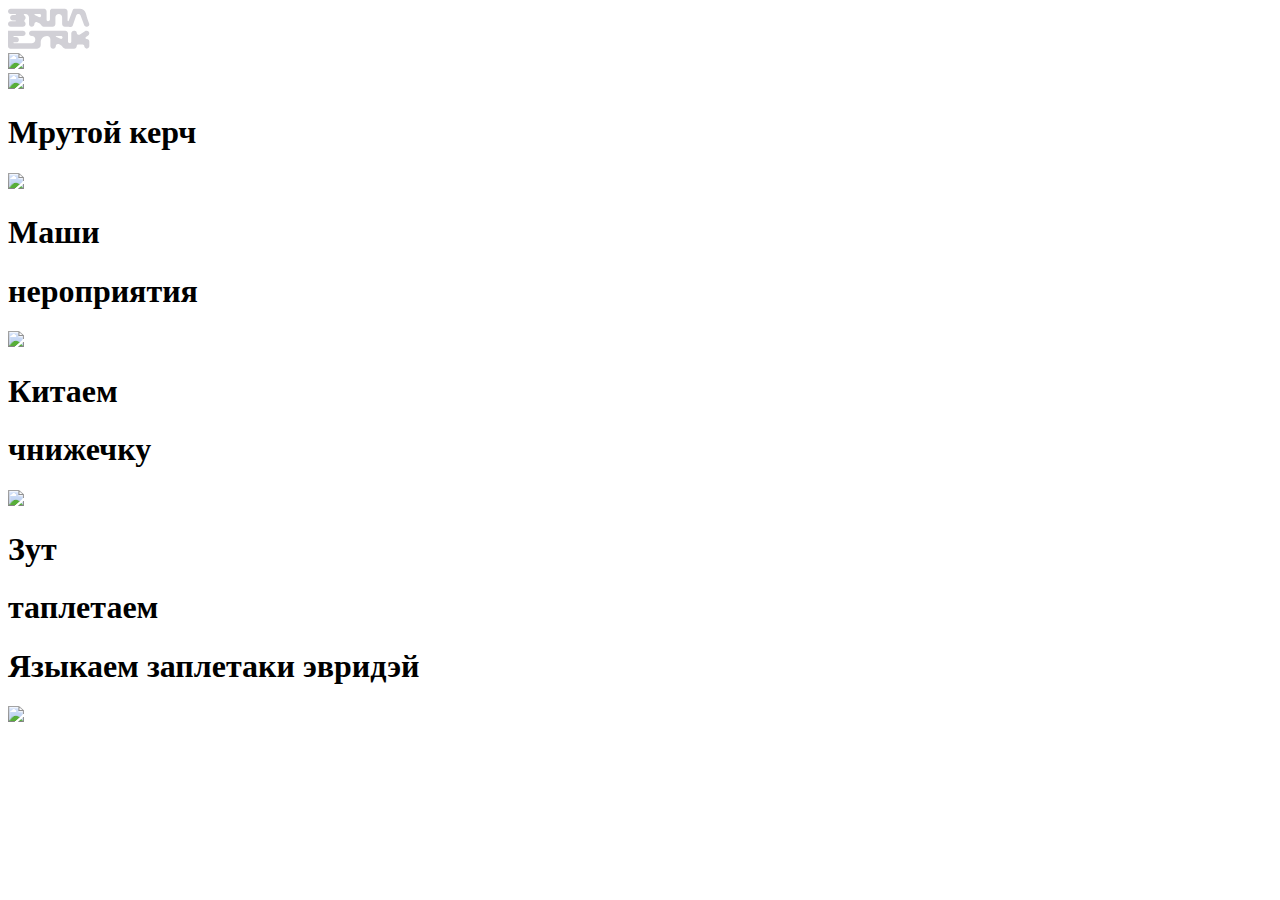
==== index.html @ 73cf8fc0 "Add files via upload" ====
<!DOCTYPE html>
<html lang="en" dir="ltr">
  <head>
    <meta charset="utf-8">
    <link rel="stylesheet" href="css/main.css"/>
    <link rel="stylesheet" href="css/responsive.css"/>
    <script src="https://ajax.googleapis.com/ajax/libs/jquery/3.6.0/jquery.min.js"></script>
    <script src="js/cursor.js"></script>
    <style>
    @font-face {
      font-family: Forma m;
      src: url(fonts/FormaDJRCyrillicDisplay-Medium-Testing.otf);
    }
    @font-face {
      font-family: Forma r;
      src: url(fonts/FormaDJRCyrillicBanner-Regular-Testing.otf);
    }
    </style>
    <title>Заплетак</title>
  </head>
  <body>
    <div class="cursor"></div>
    <div class="cursor_label"></div>
    <svg class="logo" width="82" height="41" viewBox="0 0 82 41" fill="none" xmlns="http://www.w3.org/2000/svg">
    <path fill-rule="evenodd" clip-rule="evenodd" d="M67.3369 0.656252C67.2636 0.656252 67.1909 0.65914 67.119 0.664809L66.3505 0.661672C65.6785 0.658928 65.0866 1.07379 64.8486 1.71434L60.7201 12.828C60.6342 13.0591 60.4132 13.2125 60.1661 13.2125C59.8399 13.2125 59.5754 12.9487 59.5754 12.6232V3.37678C59.5754 1.87427 58.3544 0.656251 56.8483 0.656251C56.8235 0.656251 56.7988 0.656581 56.7742 0.657237C56.7495 0.656581 56.7248 0.65625 56.7 0.65625L44.6815 0.656251C44.305 0.656251 43.9463 0.732377 43.62 0.870043C43.4569 0.938876 43.3019 1.02309 43.1568 1.12087C42.4314 1.60977 41.9545 2.43771 41.9545 3.37678V11.2216C41.9545 12.3212 41.061 13.2125 39.9588 13.2125H39.7694C39.5923 13.2125 39.4174 13.1725 39.2581 13.0953C38.8544 12.8999 38.5981 12.4917 38.5981 12.0441V3.37678C38.5981 2.03853 37.6295 0.925963 36.3536 0.698702C36.197 0.670808 36.0357 0.656251 35.8711 0.656251L2.71463 0.65625C1.21538 0.65625 2.18768e-06 1.86873 2.12656e-06 3.36439C2.06567e-06 4.8583 1.21263 6.07004 2.7101 6.07253L7.54154 6.08056C7.93225 6.08121 8.11782 6.56094 7.82882 6.82325C7.75003 6.89476 7.64734 6.93439 7.54082 6.93439H4.82476C3.31866 6.93439 2.09772 8.15241 2.09772 9.65492C2.09772 11.1574 3.31866 12.3754 4.82476 12.3754H7.41497C7.5194 12.3754 7.62007 12.4143 7.69732 12.4844C7.9809 12.7418 7.79837 13.2125 7.41497 13.2125H2.72704C1.22094 13.2125 0 14.4306 0 15.9331C0 17.4356 1.22094 18.6536 2.72704 18.6536H14.8938C16.3999 18.6536 17.6209 17.4356 17.6209 15.9331C17.6209 15.1797 17.3139 14.4978 16.818 14.0052C16.7521 13.9289 16.6807 13.8556 16.6037 13.7857C16.4408 13.6378 16.3514 13.4373 16.3187 13.2125C16.2354 12.6389 16.5224 11.9079 16.9028 11.4947C17.3487 11.0104 17.6209 10.3644 17.6209 9.65492C17.6209 8.62091 17.0426 7.72164 16.1912 7.26137C15.8252 7.06356 15.6561 6.50147 15.9639 6.22205C16.0523 6.14179 16.1676 6.09731 16.2871 6.09731H17.4614C19.4031 6.09731 20.9772 7.66764 20.9772 9.60474V15.9331C20.9772 17.4356 22.1982 18.6536 23.7043 18.6536C25.2104 18.6536 26.4313 17.4356 26.4313 15.9331C26.4313 14.5436 27.8886 13.6331 29.1417 14.2396L31.398 15.3317C32.1045 15.6737 32.6143 16.2995 33.124 16.9251C33.4011 17.2652 33.6782 17.6053 33.9867 17.8996C34.4168 18.3099 34.9813 18.5812 35.6077 18.6411C35.6943 18.6493 35.7822 18.6536 35.8711 18.6536H44.262H44.6815C46.1876 18.6536 47.4086 17.4356 47.4086 15.9331V9.44565C47.4086 7.59641 48.9113 6.09731 50.7649 6.09731C52.6186 6.09731 54.1213 7.59641 54.1213 9.44565V15.9331C54.1213 17.4356 55.3422 18.6536 56.8483 18.6536H57.7379C58.3468 18.6536 59.0193 18.7181 59.7015 18.7836C61.8755 18.9923 64.1487 19.2104 64.7797 17.38L68.1069 7.72908C68.4435 6.75276 69.3643 6.09731 70.3992 6.09731C71.4113 6.09731 72.3168 6.72459 72.6705 7.67062L76.2275 17.1864C76.5606 18.0776 77.3836 18.6557 78.3193 18.6557H79.2461C80.6689 18.6557 81.6961 17.1623 81.212 15.7977L79.2986 10.4039C78.8176 8.86033 78.5887 8.0054 78.264 6.79265C78.1537 6.38075 78.0323 5.92759 77.8863 5.39215C77.1701 2.60493 74.6575 0.65635 71.7797 0.656311L67.3369 0.656252ZM30.9045 9.05189L26.7055 7.01944C26.5378 6.93827 26.4313 6.76866 26.4313 6.58272C26.4313 6.31463 26.6492 6.09731 26.9179 6.09731L31.585 6.09731C32.446 6.09731 33.144 6.79364 33.144 7.6526C33.144 8.8007 31.9399 9.55306 30.9045 9.05189ZM5.87415 28.0791H14.8944C16.4005 28.0791 17.6214 26.8611 17.6214 25.3586C17.6214 23.8561 16.4005 22.6381 14.8944 22.6381L0.000521105 22.6381V31.3084V37.9149C0.000521105 37.9988 0.00433242 38.0818 0.0117865 38.1638C0.00557517 39.527 1.1116 40.6354 2.4781 40.6354H29.1589C31.1284 40.6354 32.725 39.0426 32.725 37.0778V34.3572C32.725 30.8899 35.5426 28.0791 39.0182 28.0791C40.8719 28.0791 42.3746 29.5782 42.3746 31.4275V37.9149C42.3746 39.4174 43.5955 40.6354 45.1016 40.6354C46.6077 40.6354 47.8286 39.4174 47.8286 37.9149C47.8286 36.4139 49.4029 35.4304 50.7565 36.0856L52.6516 37.0029C53.408 37.369 53.9304 38.0647 54.4521 38.7594C54.7278 39.1265 55.0032 39.4933 55.3129 39.8111C55.8084 40.3195 56.5014 40.6354 57.2684 40.6354C57.327 40.6354 57.3852 40.6335 57.4429 40.6299C57.5006 40.6335 57.5588 40.6354 57.6175 40.6354H66.011C67.5157 40.6354 68.7354 39.4159 68.7354 37.9149C68.7354 37.1058 69.3928 36.45 70.2038 36.45H74.6091C75.5359 36.45 76.2872 37.1995 76.2872 38.1241C76.2872 39.5111 77.4142 40.6354 78.8045 40.6354C80.1947 40.6354 81.3218 39.5111 81.3218 38.1241V33.5202C81.3218 32.1332 80.1947 31.0089 78.8045 31.0089C78.7701 31.0089 78.7358 31.0096 78.7017 31.011C78.6819 31.0102 78.662 31.0096 78.642 31.0093C78.6263 31.009 78.6105 31.0089 78.5947 31.0089C77.4976 31.0089 77.0682 29.5885 77.9823 28.9833L80.1379 27.5561C81.3928 26.7253 81.6878 25.0699 80.7967 23.8585C79.9057 22.6472 78.166 22.3387 76.9111 23.1695L71.9665 26.4431C70.5835 27.3587 68.7354 26.3695 68.7354 24.7137C68.7354 23.5673 67.8039 22.6381 66.6548 22.6381H66.0084C64.5023 22.6381 63.2813 23.8561 63.2813 25.3586V33.7294C63.2813 34.5385 62.6239 35.1943 61.8129 35.1943H61.748C61.5161 35.1943 61.2873 35.1419 61.0786 35.0409L61.0198 35.0124C60.3933 34.7092 59.9954 34.0755 59.9954 33.3807V25.3586C59.9954 23.8561 58.7745 22.6381 57.2684 22.6381L23.7048 22.6381C22.1987 22.6381 20.9778 23.8561 20.9778 25.3586C20.9778 26.8611 22.1987 28.0791 23.7048 28.0791H24.1244C25.8622 28.0791 27.2709 29.4845 27.2709 31.2182V31.6367C27.2709 33.6015 25.6743 35.1943 23.7048 35.1943H5.87415C5.64244 35.1943 5.4546 35.0069 5.4546 34.7758C5.4546 34.5446 5.64244 34.3572 5.87415 34.3572L8.18165 34.3573C9.68775 34.3573 10.9087 33.1392 10.9087 31.6367C10.9087 30.1342 9.68775 28.9162 8.18165 28.9162H5.87415C5.64244 28.9162 5.4546 28.7288 5.4546 28.4977C5.4546 28.2665 5.64244 28.0791 5.87415 28.0791ZM48.0191 28.7196L52.4355 30.8573C53.4091 31.3286 54.5414 30.6211 54.5414 29.5416C54.5414 28.7339 53.885 28.0791 53.0754 28.0791L48.1666 28.0791C47.9799 28.0791 47.8286 28.2301 47.8286 28.4163C47.8286 28.5454 47.9026 28.6632 48.0191 28.7196Z" fill="#D1D0D6"/>
    </svg>
    <div class="container">
      <div class="canvas">
        <div class="hover_1"></div>
        <div class="hover_2"></div>
        <div class="hover_3"></div>
        <div class="hover_4"></div>
        <img src="images/main.jpg" class="mainimg">
      </div>
    </div>
    <section class="merch">
      <img src="images/main.jpg" class="mainimg">
      <div class="blur"></div>
      <h1 class="merch_text">Мрутой керч</h1>
      <div class="item_merch_1"></div>
      <div class="item_merch_2"></div>
      <div class="item_merch_3"></div>
      <div class="item_merch_4"></div>
    </section>
    <section class="posters">
      <img src="images/main.jpg" class="mainimg">
      <div class="blur"></div>
      <h1 class="posters_text_1">Маши</h1>
      <h1 class="posters_text_2">нероприятия</h1>
      <div class="item_posters_1"></div>
      <div class="item_posters_2"></div>
      <div class="item_posters_3"></div>
      <div class="item_posters_4"></div>
    </section>
    <section class="book">
      <img src="images/main.jpg" class="mainimg">
      <div class="blur"></div>
      <h1 class="book_text_1">Китаем</h1>
      <h1 class="book_text_2">чнижечку</h1>
      <div class="item_book_1"></div>
      <div class="item_book_2"></div>
    </section>
    <section class="space">
      <img src="images/main.jpg" class="mainimg">
      <div class="blur"></div>
      <div class="video"></div>
      <h1 class="space_text_1">Зут</h1>
      <h1 class="space_text_2">таплетаем</h1>
    </section>
    <h1 class="big_text_1">Языкаем заплетаки эвридэй</h1>
  <script src="js/menu.js"></script>
  <img src="images/main.jpg" class="mainimg1">
  <div class="hover_1_mobile"></div>
  <div class="hover_2_mobile"></div>
  <div class="hover_3_mobile"></div>
  <div class="hover_4_mobile"></div>
  </body>
</html>
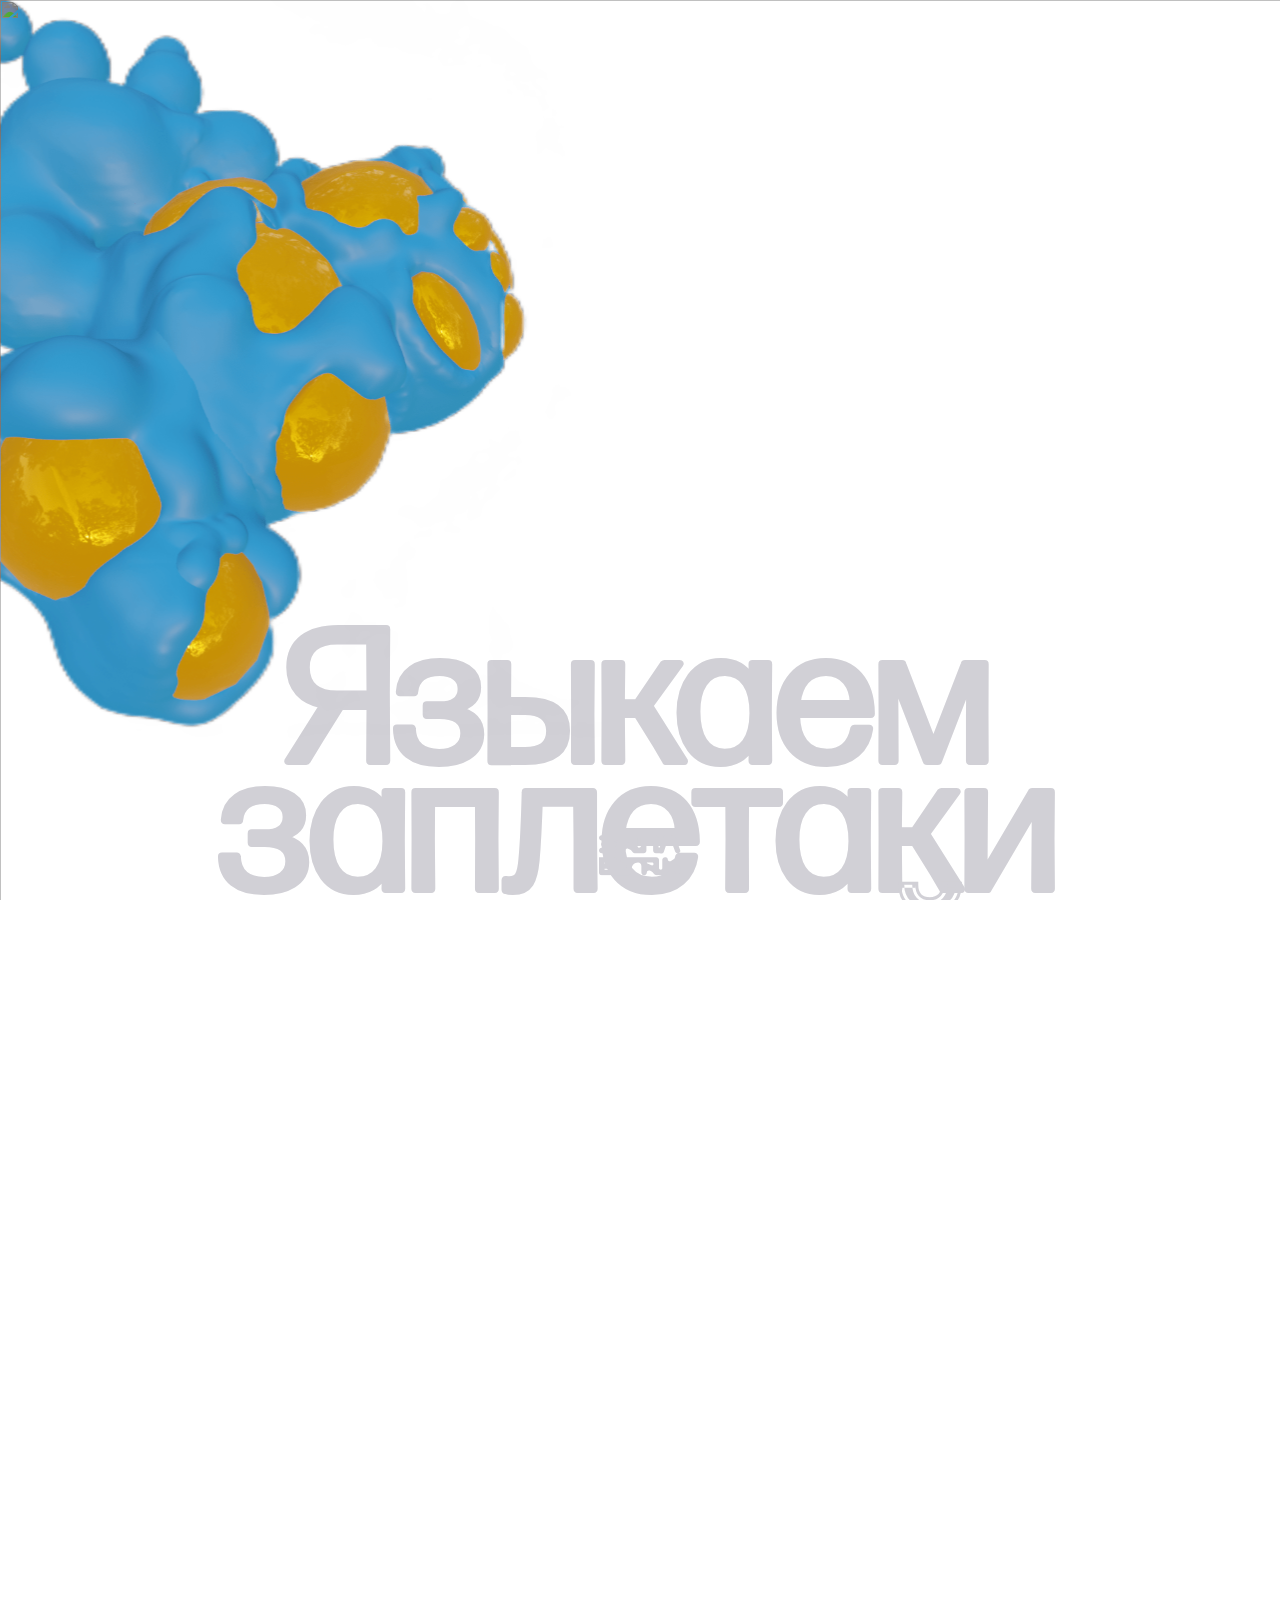
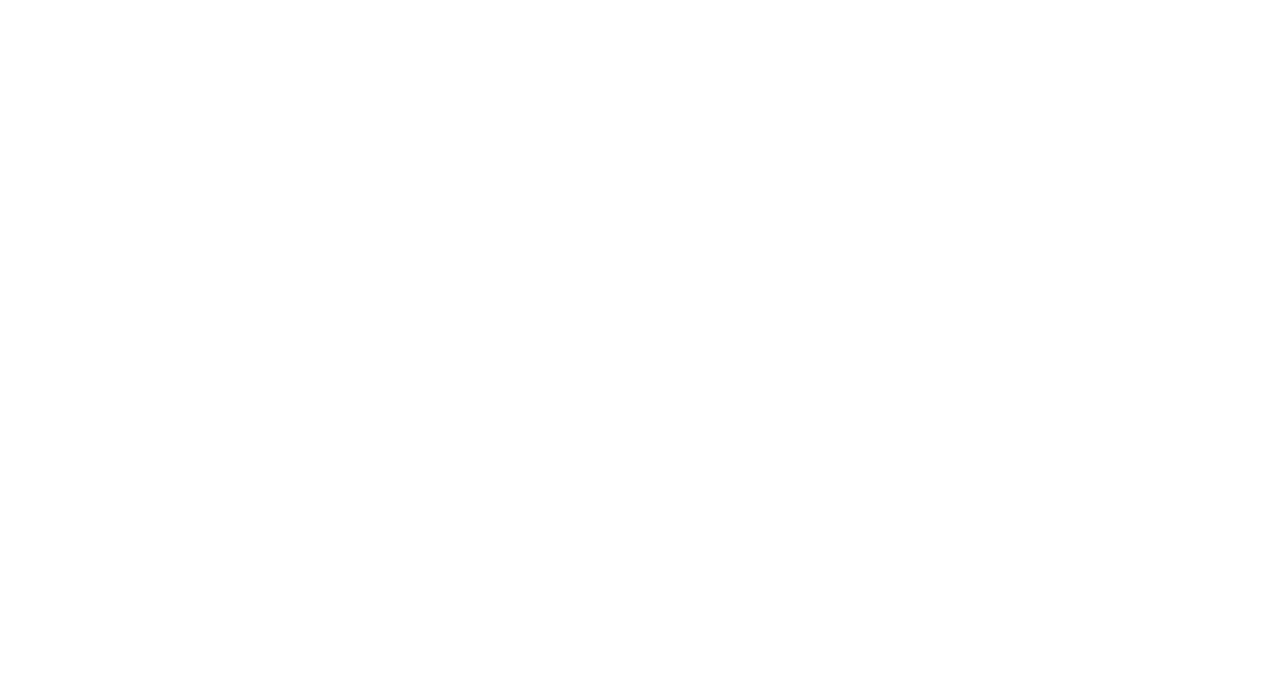
==== commit 54a8de1f: "Update index.html" ====
--- a/index.html
+++ b/index.html
@@ -26,8 +26,8 @@
     </svg>
     <div class="container">
       <div class="canvas">
-        <div class="hover_1"></div>
-        <div class="hover_2"></div>
+        <div class="hover_1" onclick="window.location.replace('merch.html')"></div>></div>
+        <div class="hover_2" onclick="window.location.replace('events.html')></div>
         <div class="hover_3"></div>
         <div class="hover_4"></div>
         <img src="images/main.jpg" class="mainimg">
--- a/css/main.css
+++ b/css/main.css
@@ -0,0 +1,371 @@
+/* :root {
+  --orange: #F08603;
+  --blue: #12A4FF;
+  --black: #021F69 ;
+  --white:#FFFFFF;
+  --yellow:#FFF968;
+  --background: #EEFFFF;
+} */
+@font-face {
+  font-family: Forma m;
+  src: url(fonts/FormaDJRCyrillicDisplay-Medium-Testing.otf);
+}
+@font-face {
+  font-family: Forma r;
+  src: url(fonts/FormaDJRCyrillicBanner-Regular-Testing.otf);
+}
+.main {
+  display: block;
+}
+.merch,.posters, .book,.space {
+  transform: scale(1);
+  transition: transform 10s linear;
+  display: none;
+}
+
+section {
+  position: absolute;
+  width: 100%;
+  height: 100%;
+  transition: 0.15s;
+  z-index: 100000;
+}
+h1{
+  font-size: 12.500vw;
+  position: absolute;
+  color: #D1D0D6;
+  font-family: Forma r;
+  letter-spacing: 0.02em;
+}
+.merch_1{
+  transition: transform 0.5s;
+}
+body, html {
+  overflow: hidden;
+  width: 100vw;
+  height: 100vh;
+  display: block;
+  margin: 0;
+  position: relative;
+}
+* {
+  cursor: none;
+}
+h3{
+  font-family: Forma r;
+  letter-spacing: 0.02em;
+  font-size: 2.083vw;
+  color: #D1D0D6;
+}
+
+/* СТИЛИЗАЦИЯ КУРСОРА */
+.cursor {
+  opacity: 0%;
+  width: 30px;
+  height: 30px;
+  border-radius: 50%;
+  background-color: white;
+  mix-blend-mode: difference;
+  position: absolute;
+  left: 50%;
+  top: 50%;
+  z-index: 1000000;
+  transform: translate(-50%, -50%);
+  pointer-events: none;
+  transition: width 0.1s ease-out, height 0.1s ease-out, opacity 0.1s;
+}
+.cursor_label {
+  opacity: 0%;
+  width: 10px;
+  height: 10px;
+  border-radius: 50%;
+  color: #D1D0D6;
+  position: absolute;
+  left: 50%;
+  top: 50%;
+  z-index: 10000;
+  font-family: Forma r;
+  font-size: 30px;
+  letter-spacing: 1px;
+  text-align: center;
+  padding-top: 7px;
+  transform: translate(10px, 10px);
+  pointer-events: none;
+  transition: width 0.4s ease-out, opacity 0.1s;
+}
+.cursor_label::after {
+  content: "двигай";
+}
+.cursor_click {
+  width: 12px;
+  height: 12px;
+  transition: width 0.1s ease-out, height 0.1s ease-out;
+}
+.cursor_label_click {
+  width: 57px;
+  transition: width 0.4s ease-out;
+}
+.cursor_label_click::after {
+  content: "нажми";
+}
+.logo {
+  position: fixed;
+  top: 95%;
+  left: 50%;
+  transform: translateX(-50%) translateY(-50%);
+  fill: white;
+  z-index: 9999;
+}
+.container {
+  position: absolute;
+  width: 0%;
+  height: 0%;
+  transition: 0.15s;
+  z-index: 100;
+}
+.canvas {
+  position: absolute;
+  left: 100%;
+  top: 100%;
+  transform: translate(-10%, -10%);
+  width: 50%;
+  height: 50%;
+  transition: transform 2s ease-out;
+  /* background: #111; */
+}
+.big_text_1{
+  font-size: 8vw;
+  z-index: 100;
+  top: 10vw;
+  line-height: 7vw;
+  width: 40vw;
+  left: 30vw;
+  text-align: center;
+}
+
+.mainimg{
+  position: absolute;
+  width: 200vw;
+  height:150vw;
+  top: 0vw;
+  left: 0vw;
+  animation: img_main 10s infinite alternate;
+  z-index: -100;
+}
+p{
+  font-family: Forma r;
+  letter-spacing: 0.02em;
+  font-size: 2.083vw;
+  color: #D1D0D6;
+}
+.hover_1, .hover_2, .hover_3, .hover_4{
+  position: absolute;
+  width: 62.969vw;
+  height: 62.969vw;
+  mix-blend-mode: luminosity;
+  z-index: 100000;
+}
+.hover_1{
+  top: 41.198vw;
+  left: -10vw;
+  background-image: url("../images/merch.svg");
+  background-size: cover;
+}
+.hover_2{
+  top: 40.198vw;
+  left: 70.646vw;
+  background-image: url("../images/posters.svg");
+  background-size: cover;
+}
+.hover_3{
+  top: -12.198vw;
+  left: 50.646vw;
+  background-image: url("../images/book.svg");
+  background-size: cover;
+}
+.hover_4{
+  top: -20.198vw;
+  left: -12.646vw;
+  background-image: url("../images/space.svg");
+  background-size: cover;
+}
+
+
+.blur{
+  position: absolute;
+  width: 100vw;
+  height: 100vh;
+  opacity: 100%;
+  border-color: white;
+  backdrop-filter: blur(2vw);
+  z-index: 0;
+}
+.merch_text{
+  position: absolute;
+  text-align: center;
+  top: 15%;
+  left: 15%;
+}
+.item_merch_1,.item_merch_2, .item_merch_3, .item_merch_4{
+  mix-blend-mode: luminosity;
+  position: absolute;
+  z-index: 5;
+  background-size: cover;
+}
+.item_merch_1{
+ background-image: url("../images/item_1.png");
+ background-size: cover;
+ width: 66vw;
+ height:66.366vw;
+ top: 18vw;
+ left: -16vw;
+}
+.item_merch_2{
+ background-image: url("../images/item_2.png");
+ width: 66vw;
+ height:66.366vw;
+ top: -25vw;
+ left: 46vw;
+}
+.item_merch_3{
+ background-image: url("../images/item_3.png");
+ width: 66vw;
+ height:53.366vw;
+ top: 11vw;
+ left: 65vw;
+}
+.item_merch_4{
+ background-image: url("../images/item_4.png");
+ width: 66vw;
+ height:66.366vw;
+ top: -26vw;
+ left: -8vw;
+ transform: rotate(180deg);
+}
+.posters_text_1{
+  position: absolute;
+  text-align: center;
+  top: 40%;
+  left: 5%;
+}
+.posters_text_2{
+  position: absolute;
+  text-align: center;
+  top: 55%;
+  left: 15%;
+}
+.item_posters_1, .item_posters_2, .item_posters_3{
+  mix-blend-mode: luminosity;
+  position: absolute;
+  z-index: 5;
+  background-size: cover;
+}
+.item_posters_1{
+  background-image: url("../images/item_posters_1.png");
+  background-size: cover;
+  width: 44vw;
+  height:48vw;
+  top: -13vw;
+  left: -12vw;
+}
+.item_posters_2{
+  background-image: url("../images/item_posters_2.png");
+  background-size: cover;
+  width: 42vw;
+  height:47vw;
+  top: -8vw;
+  left: 22vw;
+}
+.item_posters_3{
+  background-image: url("../images/item_posters_3.png");
+  background-size: cover;
+  width: 48vw;
+  height:55.366vw;
+  top: -14vw;
+  left: 57vw;
+}
+.space_text_1{
+  position: absolute;
+  text-align: center;
+  top: -10vw;
+  left: 5%;
+}
+.space_text_2{
+  position: absolute;
+  text-align: center;
+  top: 0vw;
+  left: 15%;
+}
+.video{
+  background-image: url("../images/video.gif");
+  background-size: cover;
+  width: 100vw;
+  height: 100vh;
+  mix-blend-mode: luminosity;
+  position: absolute;
+  z-index: 0;
+}
+.book_text_1{
+  position: absolute;
+  text-align: center;
+  top: 40%;
+  left: 5%;
+}
+.book_text_2{
+  position: absolute;
+  text-align: center;
+  top: 55%;
+  left: 15%;
+}
+.item_book_1{
+  background-image: url("../images/book_1.png");
+  background-size: cover;
+  width: 60vw;
+  height:36vw;
+  top: -4vw;
+  left: -12vw;
+  position: absolute;
+}
+.item_book_2{
+  background-image: url("../images/book_2.png");
+  background-size: cover;
+  width: 60vw;
+  height:42vw;
+  top: -5vw;
+  left: 44vw;
+  position: absolute;
+}
+.hover_1_mobile,.hover_2_mobile,.hover_3_mobile,.hover_4_mobile{
+  position: absolute;
+  width: 92.969vw;
+  height: 92.969vw;
+  mix-blend-mode: luminosity;
+  z-index: 100000;
+  display: none;
+}
+.hover_1_mobile{
+  top: 44vw;
+  left: -28vw;
+  background-image: url("../images/merch.svg");
+  background-size: cover;
+}
+
+.hover_2_mobile{
+  top: 40.198vw;
+  left: 70.646vw;
+  background-image: url("../images/posters.svg");
+  background-size: cover;
+}
+.hover_3_mobile{
+  top: -12.198vw;
+  left: 50.646vw;
+  background-image: url("../images/book.svg");
+  background-size: cover;
+}
+.hover_4_mobile{
+  top: -20.198vw;
+  left: -12.646vw;
+  background-image: url("../images/space.svg");
+  background-size: cover;
+}
+/* Мерч */
--- a/css/responsive.css
+++ b/css/responsive.css
@@ -0,0 +1,335 @@
+
+/* MAP */
+@media only screen and (min-width: 1366px) {
+  .mobile {
+    display: none;
+  }
+  .items{
+    position: absolute;
+    height: 100vh;
+    width: 100vw;
+    left: 0vw;
+    top: 0vw;
+  }
+}
+@media only screen and (min-width: 1920px) {
+  .hover_1,.hover_2,.hover_3,.hover_4 {
+    transform: scale(1.2);
+    margin-left: 310px;
+    margin-top: -200px;
+  }
+  .itemmerch_1 img,.itemmerch_2 img, .itemmerch_3 img, .itemmerch_4 img, .itemmerch_5 img, .itemmerch_6 img{
+    width: 45vw;
+  }
+}
+@media only screen and (max-width: 1365px) {
+  .container {
+    display: none;
+  }
+}
+
+
+@media only screen and (min-width: 768px) and (max-width: 1365px) {
+  .menu_bt{
+    display: block;
+    width: 13vw;
+    height: 13vw;
+    right: 1.5vw;
+    top: 1.5vw;
+    position: fixed;
+  }
+  .label_1, .label_2, .label_3, .label_4, .label_5, .label_6{
+    padding: 3vw 21vw;
+    width: 14.444vw;
+    height: 3.611vw;
+    border-radius: 30.403vw;
+  }
+  .label_1{
+    top: 36.861vw;
+  }
+  .label_2{
+    left: 4.236vw;
+    top: 36.861vw;
+  }
+  .label_4{
+    left: 0.236vw;
+    top: 25.861vw;
+  }
+  .label_5{
+    left: 12.236vw;
+    top: 48.861vw;
+    padding: 4vw 10vw;
+  }
+  .label_6{
+    left: 45.236vw;
+    top: 58.861vw;
+    padding: 4vw 10vw;
+  }
+  .white_plashka,.white_plashka_1, .white_plashka_2,.white_plashka_4, .white_plashka_5,.white_plashka_3 {
+    position: fixed;
+    left: 0vw;
+    width: 100vw;
+    top: 150vw;
+    height: 100vh;
+    background-color: #F2f2f7;
+    border-radius: 5vw 5vw 5vw 0vw;
+    z-index: 300;
+  }
+  .moveplashka{
+    transform: translateY(-130vw);
+    transition: transform 1s ease-in-out;
+  }
+  .plashkaimg1,.plashkaimg2, .plashkaimg3, .plashkaimg4, .plashkaimg5, .plashkaimg6{
+    position: relative;
+    width: 80vw;
+    bottom: 9vw;
+    left: 10vw;
+  }
+  .plashkaimg4{
+    width: 78vw;
+    bottom: 1vw;
+    left: 14vw;
+    padding-bottom: 11vw;
+  }
+  .h3_p{
+    width: 87vw;
+    bottom: 27.5vw;
+    left: 5.5vw;
+    font-size: 4vw;
+    line-height: 4vw;
+  }
+  .item1p{
+    bottom: 24vw;
+    font-size: 8.389vw;
+  }
+  .order {
+    width: 68vw;
+    height: 9vw;
+    border-radius: 53.319vw;
+    bottom: 27vw;
+    left: 15.5vw;
+  }
+  .item1h3{
+    width: 87vw;
+    bottom: 27.5vw;
+    left: 5.5vw;
+    font-size: 4vw;
+    font-size: 4vw;
+    line-height: 4vw;
+  }
+  .mainimg1{
+    display: block;
+    width: 178vw;
+    height: 178vw;
+    z-index: -2000;
+    top: 100%;
+  }
+  .big_text_1{
+    font-size: 15vw;
+    line-height: 10vw;
+    text-align: center;
+    width: 100vw;
+    top: 40vw;
+    left: 0vw;
+  }
+  .hover_1_mobile{
+    display: block;
+    top: 71vw;
+    left: -25vw;
+    z-index: 1000;
+  }
+  .hover_2_mobile{
+    display: block;
+    top: 68vw;
+    left: 48vw;
+    z-index: 1000;
+  }
+  .hover_3_mobile{
+    display: block;
+    top: -28vw;
+    left: 35vw;
+    z-index: 1000;
+  }
+  .hover_4_mobile{
+    display: block;
+    top: -8vw;
+    left: -23vw;
+    z-index: 1000;
+    width: 70vw;
+    height: 70vw;
+  }
+  .header{
+    display: flex;
+    justify-content: space-between;
+    align-items: center;
+    margin: 0.2vw 1.5vw;
+    width: 97vw;
+    height: 15vw;
+    position: fixed;
+    gap: 0vw;
+  }
+  .breadcrumbs{
+    display: none;
+  }
+  .game_1, .game_2{
+    display: none;
+  }
+  h3{
+   font-family: Forma r;
+   font-weight: 400;
+   font-size: 4.389vw;
+   text-align: center;
+   letter-spacing: 0.02em;
+   line-height: 1.389vw;
+   color: #B2BCC8;
+   flex: none;
+   flex-grow: 0;
+  }
+  .logo_grey{
+    width: 15.236vw;
+    height: 14.236vw;
+    left: 2.847vw;
+  }
+  .itemmerch_1 img,.itemmerch_2 img, .itemmerch_3 img, .itemmerch_4 img, .itemmerch_5 img, .itemmerch_6 img{
+    width: 100vw;
+  }
+  .itemmerch_2{
+    left: 56vw;
+    top: 51vw;
+  }
+  .itemmerch_3{
+    left: 94vw;
+    top: -14vw;
+  }
+  .itemmerch_4{
+    left: 158vw;
+    top: 55vw;
+  }
+  .itemmerch_5{
+    left: 181vw;
+    top: -6vw;
+  }
+  .itemmerch_6{
+    left: 225vw;
+    top: 11vw;
+  }
+  .tishorts{
+    bottom: 2.5vw;
+    font-size: 17.5vw;
+    line-height: 0.1vw;
+  }
+}
+
+@media only screen and (max-width: 390px) {
+  .items{
+    top: 23vw;
+    left: 11vw;
+    transform: scale(1.2);
+  }
+  .white_plashka,.white_plashka_1, .white_plashka_2,.white_plashka_4, .white_plashka_5,.white_plashka_3 {
+    position: fixed;
+    left: 0vw;
+    width: 100vw;
+    top: 200vw;
+    height: 100vh;
+    background-color: #F2f2f7;
+    border-radius: 5vw 5vw 5vw 0vw;
+    z-index: 300;
+  }
+  .plashkaimg1,.plashkaimg2, .plashkaimg3, .plashkaimg4, .plashkaimg5, .plashkaimg6{
+    position: relative;
+    width: 80vw;
+    bottom: 9vw;
+    left: 10vw;
+    padding-top: 15vw;
+  }
+  .moveplashka{
+    transform: translateY(-170vw);
+    transition: transform 1s ease-in-out;
+  }
+
+  .mainimg1{
+    display: block;
+    width: 170vw;
+    height: 170vw;
+    z-index: -2000;
+    top: 100%;
+    transform: rotate(90deg);
+  }
+  .big_text_1{
+    font-size: 15vw;
+    line-height: 10vw;
+    text-align: center;
+    width: 100vw;
+    top: 40vw;
+    left: 0vw;
+  }
+  .hover_1_mobile{
+    display: block;
+    top: 91vw;
+    left: -25vw;
+    z-index: 1000;
+  }
+  .hover_2_mobile{
+    display: block;
+    top: 98vw;
+    left: 48vw;
+    z-index: 1000;
+  }
+  .hover_3_mobile{
+    display: block;
+    top: -28vw;
+    left: 35vw;
+    z-index: 1000;
+  }
+  .hover_4_mobile{
+    display: block;
+    top: -8vw;
+    left: -23vw;
+    z-index: 1000;
+    width: 70vw;
+    height: 70vw;
+  }
+}
+
+@media only screen and (max-width: 389px){
+  .mainimg1{
+    display: block;
+    width: 178vw;
+    height: 178vw;
+    z-index: -2000;
+    top: 100%;
+  }
+  .items{
+    position: absolute;
+    height: 100vh;
+    width: 100vw;
+    top: 46vw;
+    left: 19vw;
+    transform: scale(1.4);
+  }
+  .tishorts{
+    bottom: 0.5vw;
+  }
+  .white_plashka,.white_plashka_1, .white_plashka_2,.white_plashka_4, .white_plashka_5,.white_plashka_3 {
+    position: fixed;
+    left: 0vw;
+    width: 100vw;
+    top: 223vw;
+    height: 100vh;
+    background-color: #F2f2f7;
+    border-radius: 5vw 5vw 5vw 0vw;
+    z-index: 300;
+  }
+  .plashkaimg1,.plashkaimg2, .plashkaimg3, .plashkaimg4, .plashkaimg5, .plashkaimg6{
+    position: relative;
+    width: 80vw;
+    bottom: 9vw;
+    left: 10vw;
+    padding-top: 15vw;
+  }
+  .moveplashka{
+    transform: translateY(-175vw);
+    transition: transform 1s ease-in-out;
+  }
+}
